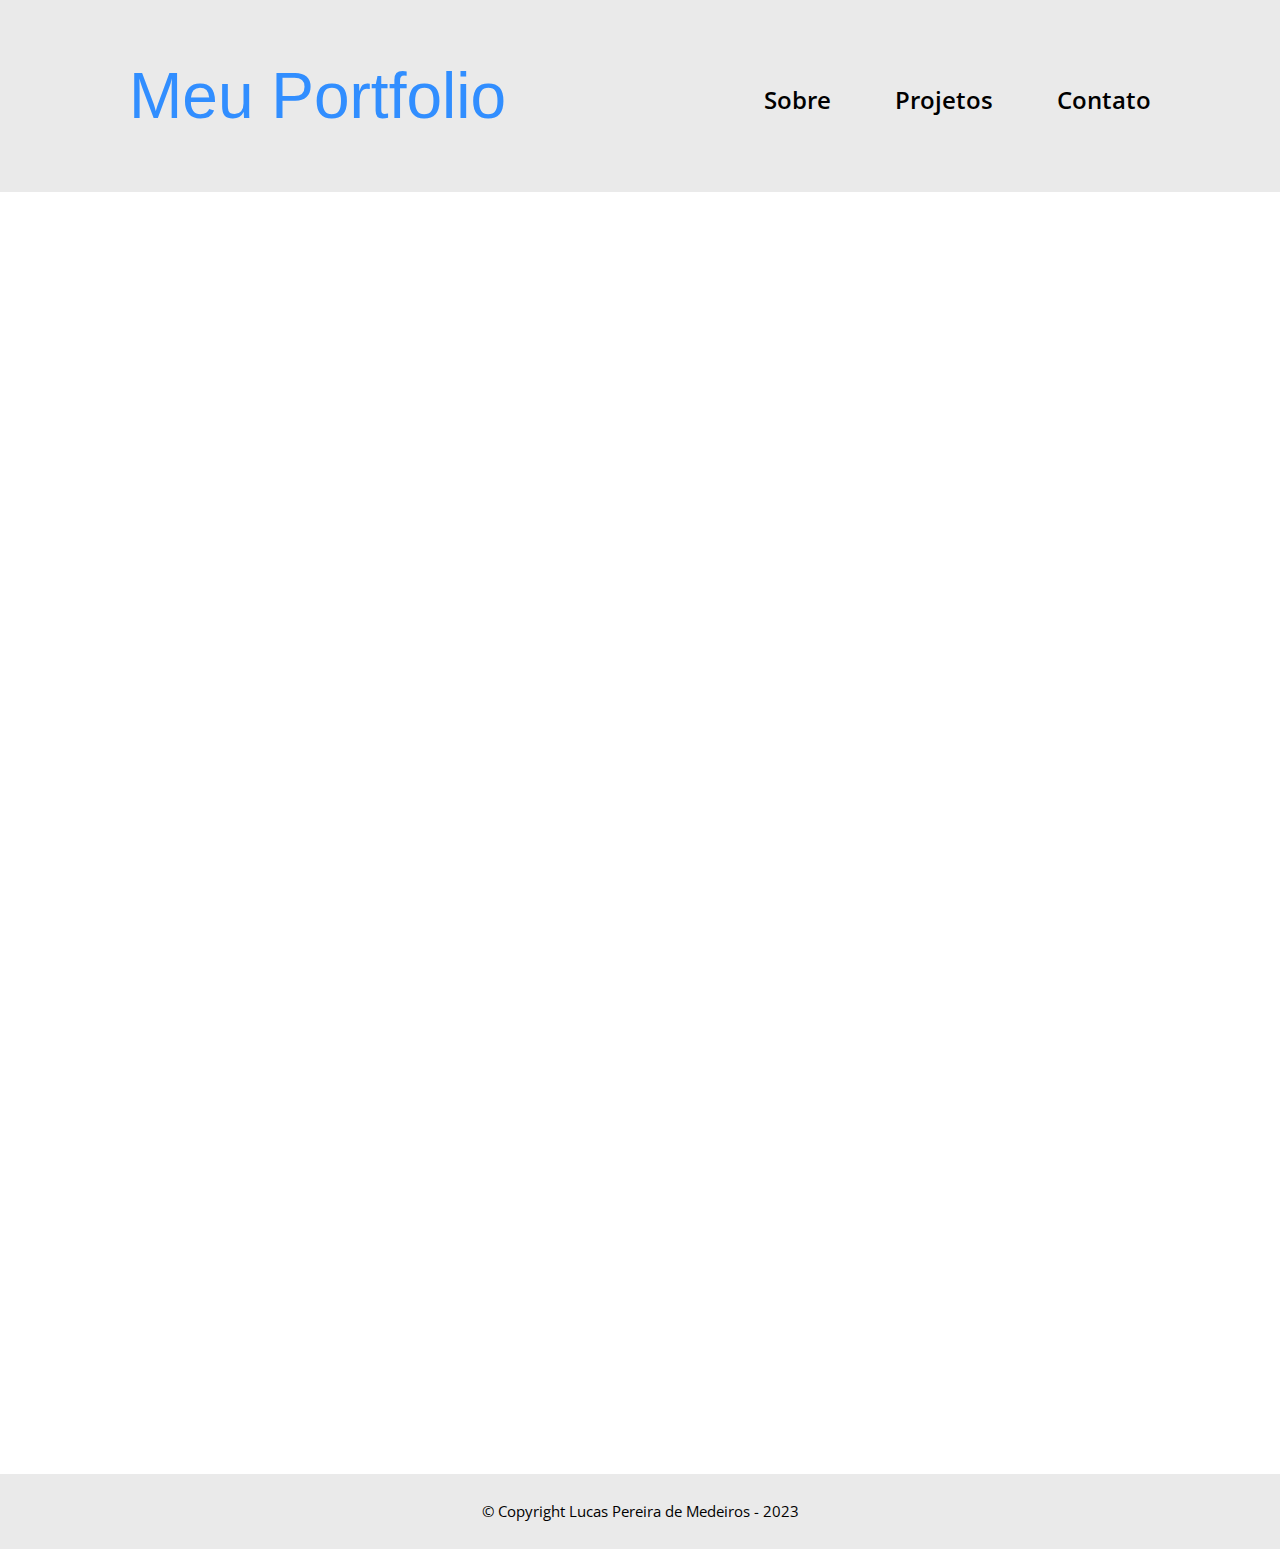
==== projeto1powerbi.html @ 7593a1a8 "Add files via upload" ====
<!DOCTYPE html>
<html lang="pt-br">
    <head>
        <meta charset="UTF-8">
        <meta http-equiv="X-UA-Compatible" content="IE=edge">
        <meta name="viewport" content="width=device-width, initial-scale=1.0">
        <title>Power BI - Projeto 1</title>
        <link rel="stylesheet" href="assets/css/reset.css">
        <link rel="stylesheet" href="assets/css/projeto1powerbi.css">
        <link href="https://fonts.cdnfonts.com/css/minecraft-4" rel="stylesheet">
        <link rel="preconnect" href="https://fonts.googleapis.com">
        <link rel="preconnect" href="https://fonts.gstatic.com" crossorigin>
        <link href="https://fonts.googleapis.com/css2?family=Open+Sans:wght@300&display=swap" rel="stylesheet">
                
    </head>
    <body>
        <header class="header">
            <div>
                <h1 class="titulo-principal"><a href="index.html">Meu Portfolio</a></h1>
            </div>

            <div class="div-cabecalho">
                <nav>
                    <ul class="titulo-cabecalho">
                        <li><a href="sobre.html" class="penes">Sobre</a></li>
                        <li><a href="projetos.html">Projetos</a></li>
                        <li><a href="contato.html">Contato</a></li>
                    </ul>
                </nav>
            </div>
       </header>
       
       <main class="main">
            
        <iframe class="janelinha" title="Report Section" src="https://app.powerbi.com/view?r=eyJrIjoiZTY1YWEyOGYtNDFhZC00MzhkLTlhOGYtNWI1MGQxNDQxM2RhIiwidCI6IjE2OGQ0MTM3LWQ2ZjYtNDVmOC1hYWE3LWQxYTcwMjMzMDk1ZSIsImMiOjR9"
         frameborder="0" allowFullScreen="true"></iframe>  
            
       </main>
       <footer class="footer">
            <div class="rodape">
                <p class="copyright">&#169 Copyright Lucas Pereira de Medeiros - 2023</p>
            </div>
       </footer> 
    </body>
</html>
---- assets/css/projeto1powerbi.css ----
body {
    background-color: rgb(255, 255, 255);
    color: rgb(44, 46, 54);
    font-family: 'Open Sans', sans-serif;
}

header{
    background: rgb(234, 234, 234);
}

.titulo-principal{
    font-family: 'Minecraft', sans-serif;
    text-align: center;
    font-size: 3em;
    padding: 1em 0.5em 1em 0.5em;
    
}

.titulo-principal a{
    text-decoration: none;
    color: rgb(49, 142, 255);
}

.titulo-cabecalho {
    display: flex;
    justify-content: space-around;
    padding-bottom: 1em;
}

.titulo-cabecalho li{
    display: inline-block;
}

.titulo-cabecalho a{
    font-weight: 400;
    font-size: 1.5em;
    text-decoration: none;
    color: black;
}

.janelinha{
    height: 80vw;
    width: 100%;
    margin: 20vw 0 30vw 0;
}


.copyright{ /*pagina de simbolo unicode*/
    color: black;
    font-size: 15px;
    padding: 30px 0;
}

footer{  
    text-align: center;
    background: rgb(234, 234, 234);
}

@media screen and (min-width:1024px) {
    .header{
        display: flex;
        justify-content: space-around;
    }

    .titulo-principal{
        font-family: 'Minecraft', sans-serif;
        text-align: center;
        font-size: 4em;
        padding: 1em 0.5em 1em 0.5em;
        
    }

    .titulo-cabecalho li{
        margin: 0em 2em 0 2em;
    }

    .div-cabecalho {
        display: flex;
        align-items:center;
        justify-content: space-around;
    }

    .titulo-cabecalho {
        margin-top: 1.5em;
    }

    .titulo-cabecalho a{
        font-weight: 600;
    }

    .titulo-cabecalho a:hover{
        color: rgb(10, 228, 10);
    }
    
    main{
        text-align: center;
    }

    .janelinha{
        width: 70%;
        height: 40em;
        margin: 20vw 0 30vw 0;
    }
    
}
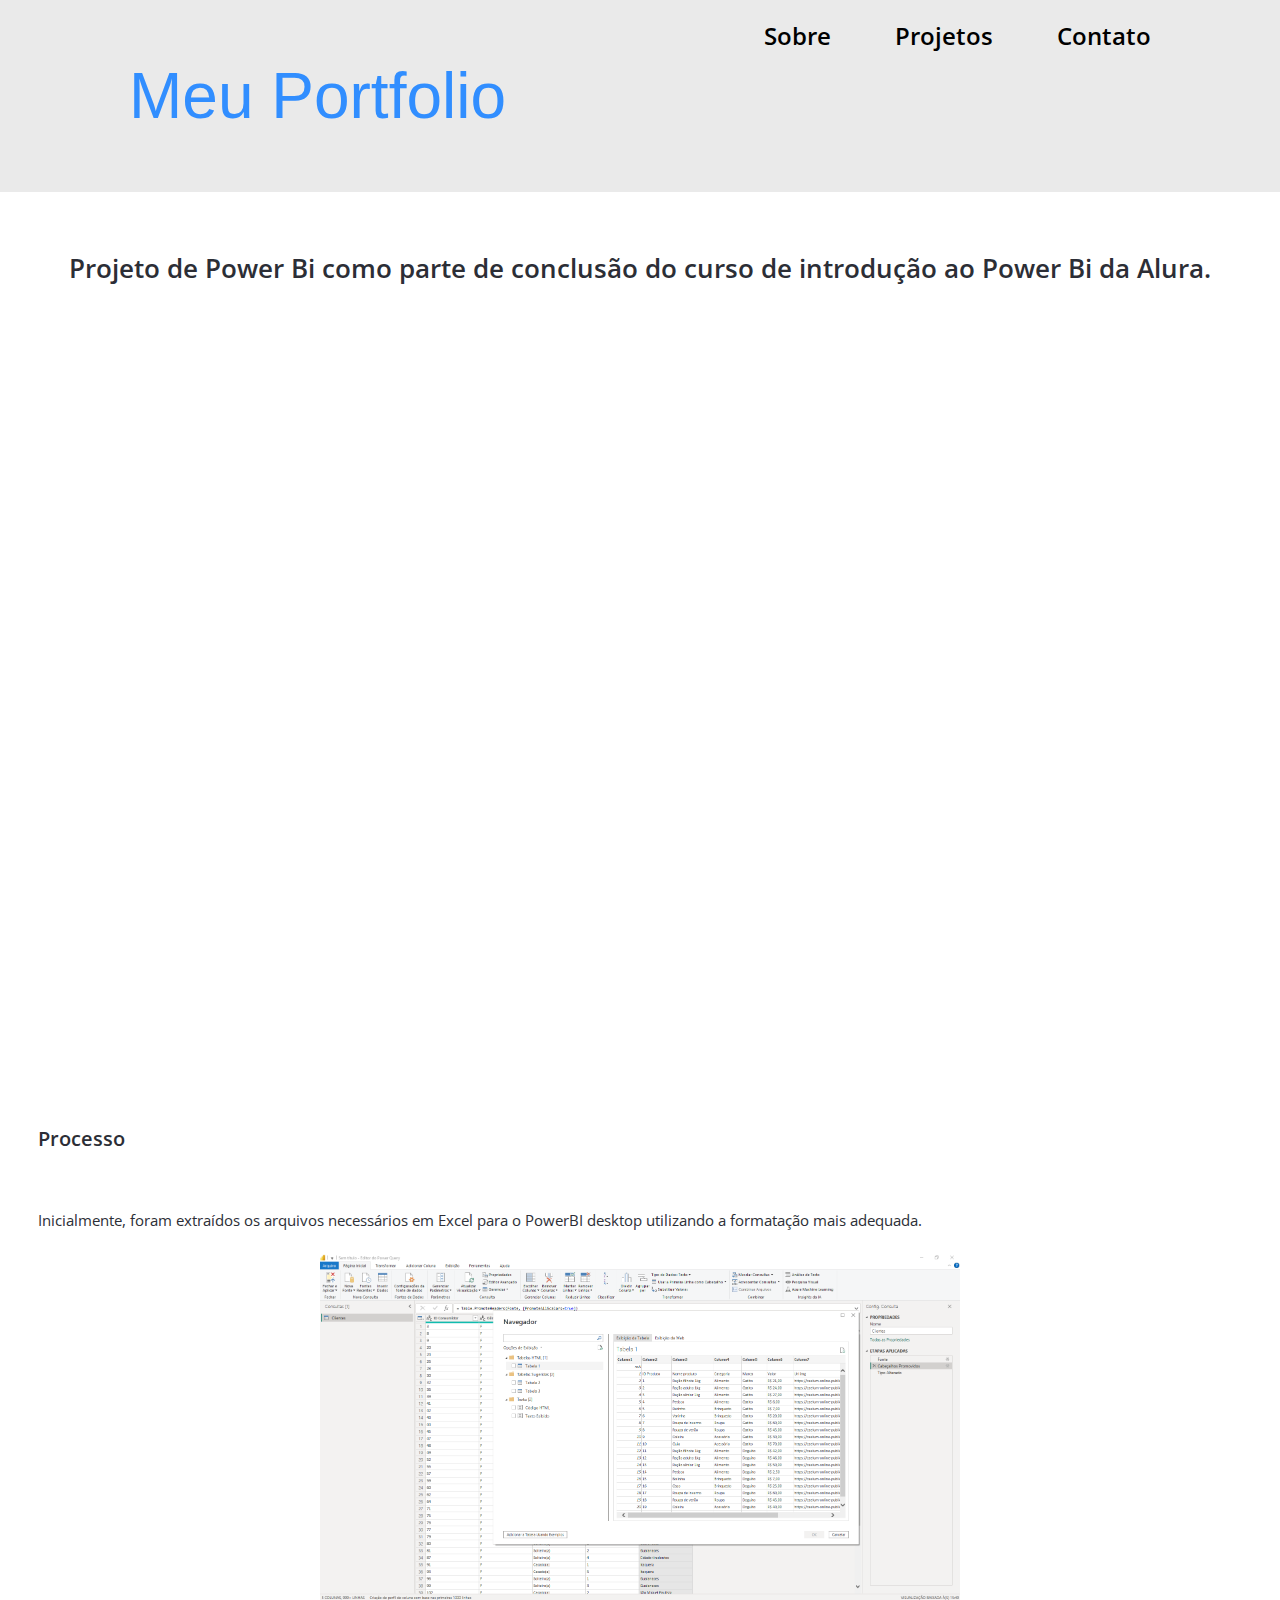
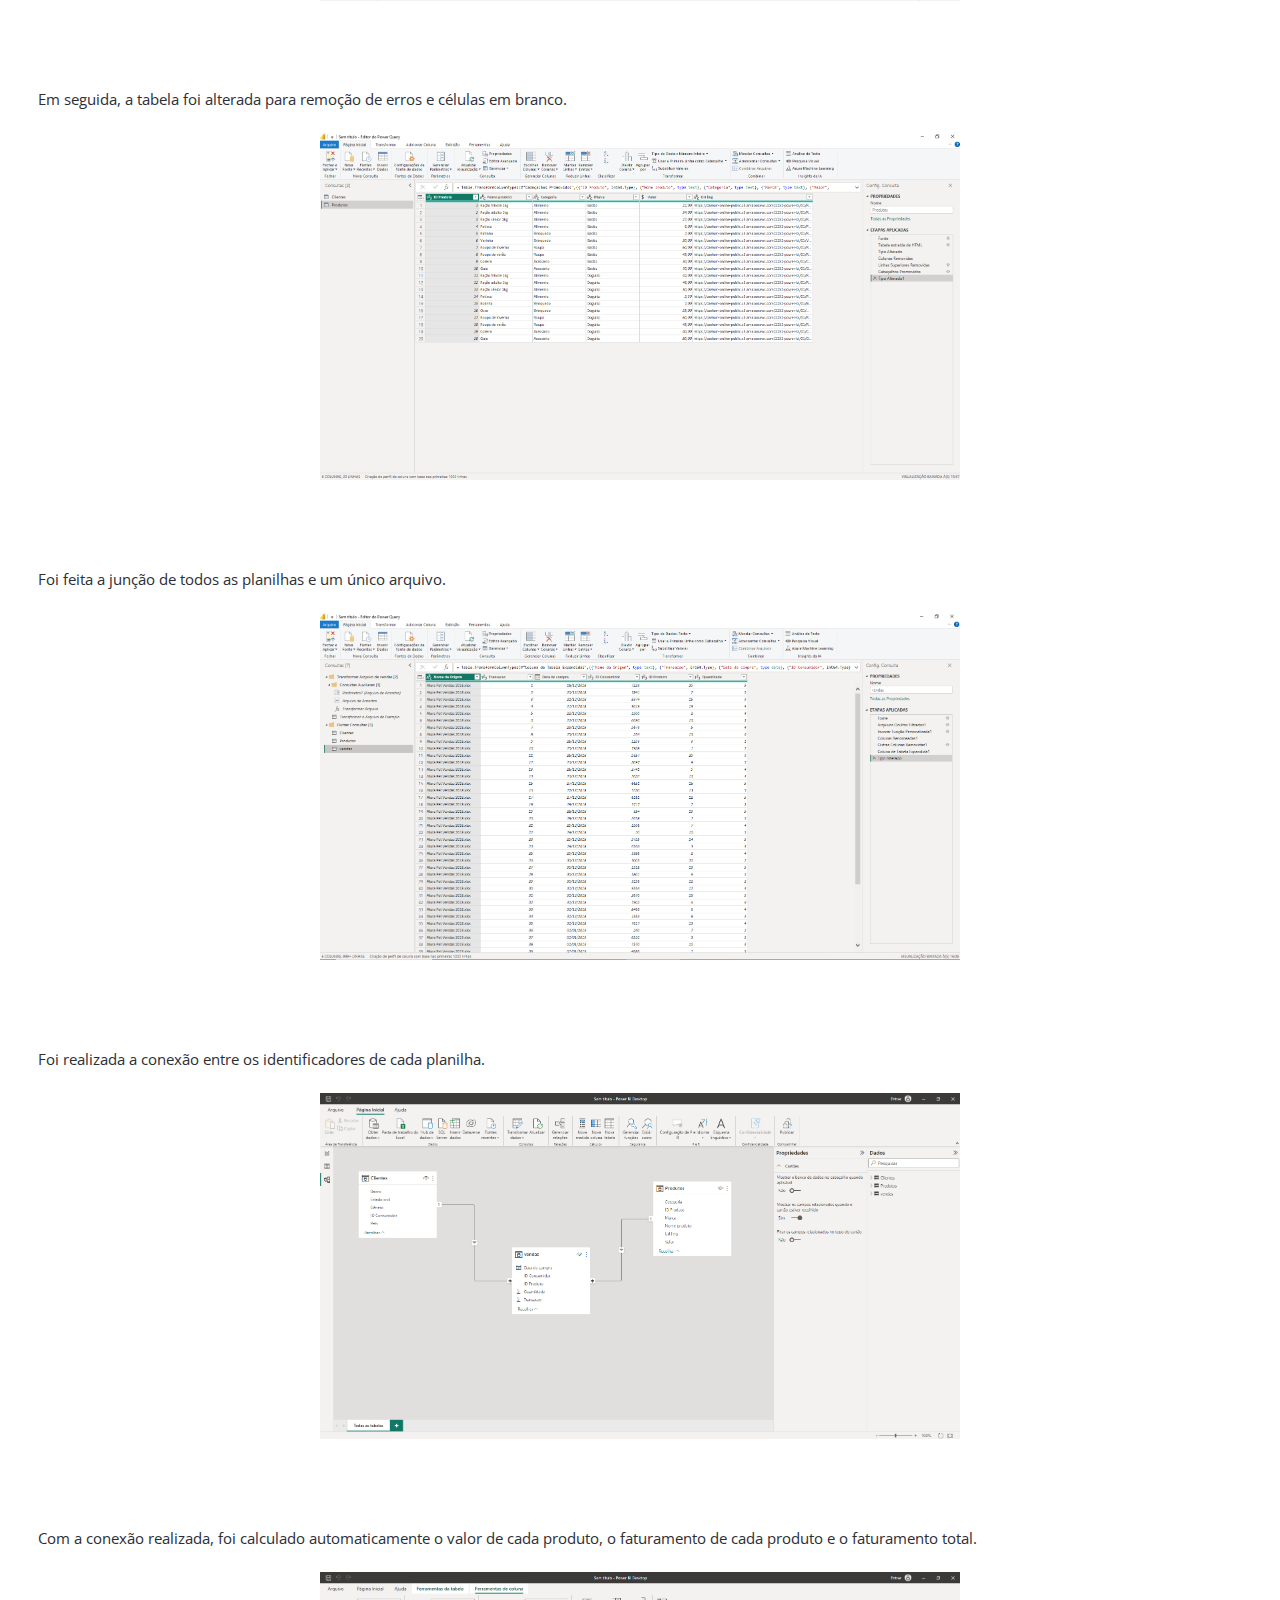
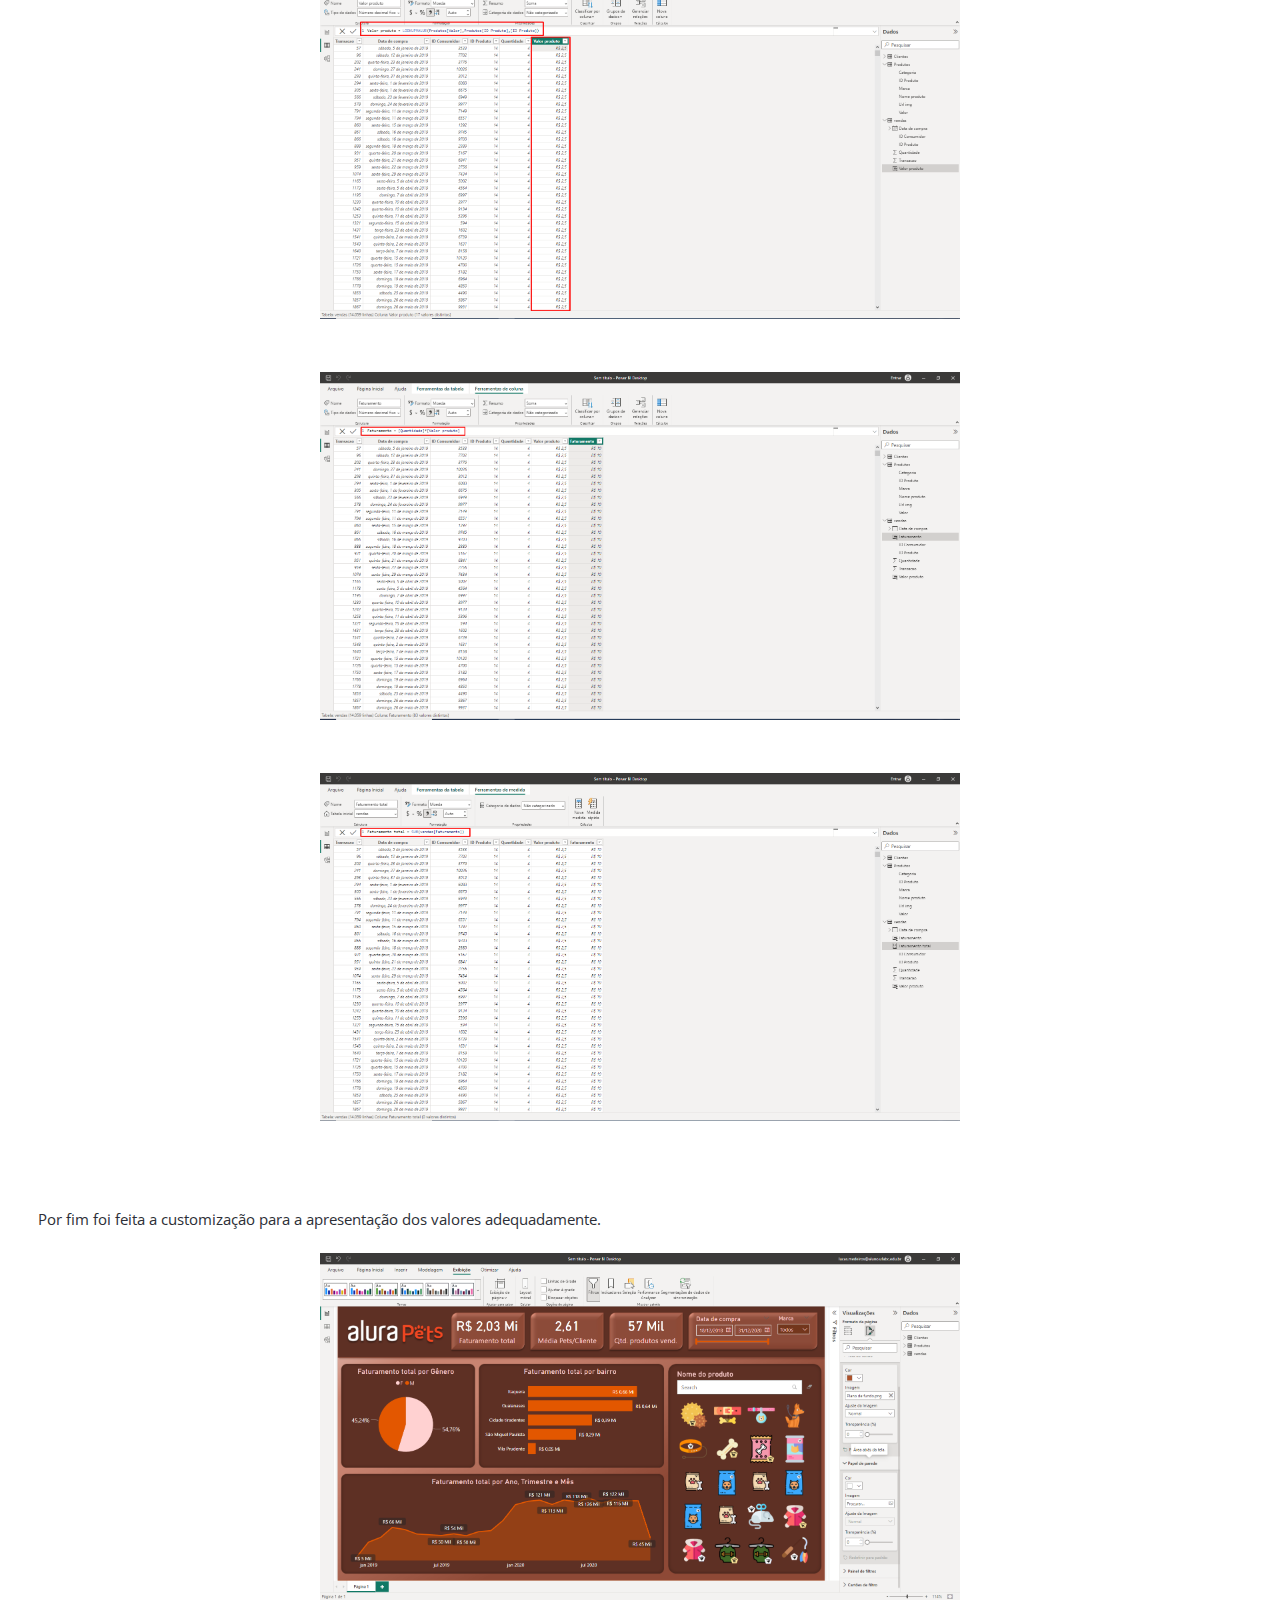
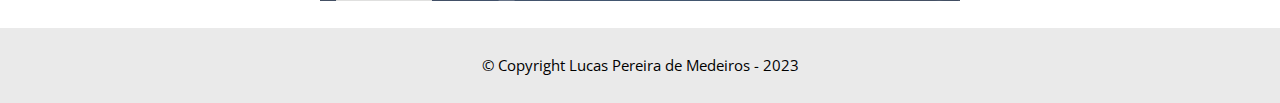
==== commit d028eef4: "Add files via upload" ====
--- a/projeto1powerbi.html
+++ b/projeto1powerbi.html
@@ -31,9 +31,27 @@
        </header>
        
        <main class="main">
-            
+        
+        <h2>Projeto de Power Bi como parte de conclusão do curso de introdução ao Power Bi da Alura.</h2>
+
         <iframe class="janelinha" title="Report Section" src="https://app.powerbi.com/view?r=eyJrIjoiZTY1YWEyOGYtNDFhZC00MzhkLTlhOGYtNWI1MGQxNDQxM2RhIiwidCI6IjE2OGQ0MTM3LWQ2ZjYtNDVmOC1hYWE3LWQxYTcwMjMzMDk1ZSIsImMiOjR9"
-         frameborder="0" allowFullScreen="true"></iframe>  
+         frameborder="0" allowFullScreen="true"></iframe>
+
+        <h3>Processo</h3>
+        <p>Inicialmente, foram extraídos os arquivos necessários em Excel para o PowerBI desktop utilizando a formatação mais adequada.</p>
+        <img src="assets/img/powerbi1.png" alt="">
+        <p>Em seguida, a tabela foi alterada para remoção de erros e células em branco.</p>
+        <img src="assets/img/powerbi2.png" alt="">
+        <p>Foi feita a junção de todos as planilhas e um único arquivo.</p>
+        <img src="assets/img/powerbi3.png" alt="">
+        <p>Foi realizada a conexão entre os identificadores de cada planilha.</p>
+        <img src="assets/img/powerbi4.png" alt="">
+        <p>Com a conexão realizada, foi calculado automaticamente o valor de cada produto, o faturamento de cada produto e o faturamento total.</p>
+        <img src="assets/img/powerbi5.png" alt="">
+        <img src="assets/img/powerbi6.png" alt="">
+        <img src="assets/img/powerbi7.png" alt="">
+        <p>Por fim foi feita a customização para a apresentação dos valores adequadamente.</p>
+        <img src="assets/img/powerbi8.png" alt="">
             
        </main>
        <footer class="footer">
--- a/assets/css/projeto1powerbi.css
+++ b/assets/css/projeto1powerbi.css
@@ -44,6 +44,33 @@
     margin: 20vw 0 30vw 0;
 }
 
+h2{
+    text-align: center;
+    font-size: 5vw;
+    font-weight: 600;
+    margin: 5vw 1vw 0 1vw;
+}
+
+img{
+    max-width: 100%;
+    margin-top: 2vw;
+    margin-bottom: 2vw;
+}
+
+h3{
+    font-size: 4.6vw;
+    margin-bottom: 2vw;
+    font-weight: 600;
+    text-align: center;
+
+}
+
+main p{
+    font-size: 4vw;
+    text-align: center;
+    margin: 5vw 1vw 0 1vw;
+}
+
 
 .copyright{ /*pagina de simbolo unicode*/
     color: black;
@@ -76,7 +103,7 @@
 
     .div-cabecalho {
         display: flex;
-        align-items:center;
+        align-items: top;
         justify-content: space-around;
     }
 
@@ -99,7 +126,33 @@
     .janelinha{
         width: 70%;
         height: 40em;
-        margin: 20vw 0 30vw 0;
+        margin: 6vw 0 10vw 0;
+    }
+
+    h2{
+        text-align: center;
+        font-size: 2vw;
+        margin: 5vw 0 0 0;
+    }
+
+    img{
+        max-width: 50%;
+        margin-top: 2vw;
+        margin-bottom: 2vw;
+    }
+
+    h3{
+        font-size: 1.6vw;
+        margin-bottom: 1vw;
+        font-weight: 600;
+        text-align: justify;
+        margin-left: 3vw;
+    }
+
+    main p{
+        font-size: 1.2vw;
+        text-align: justify;
+        margin-left: 3vw;
     }
     
 }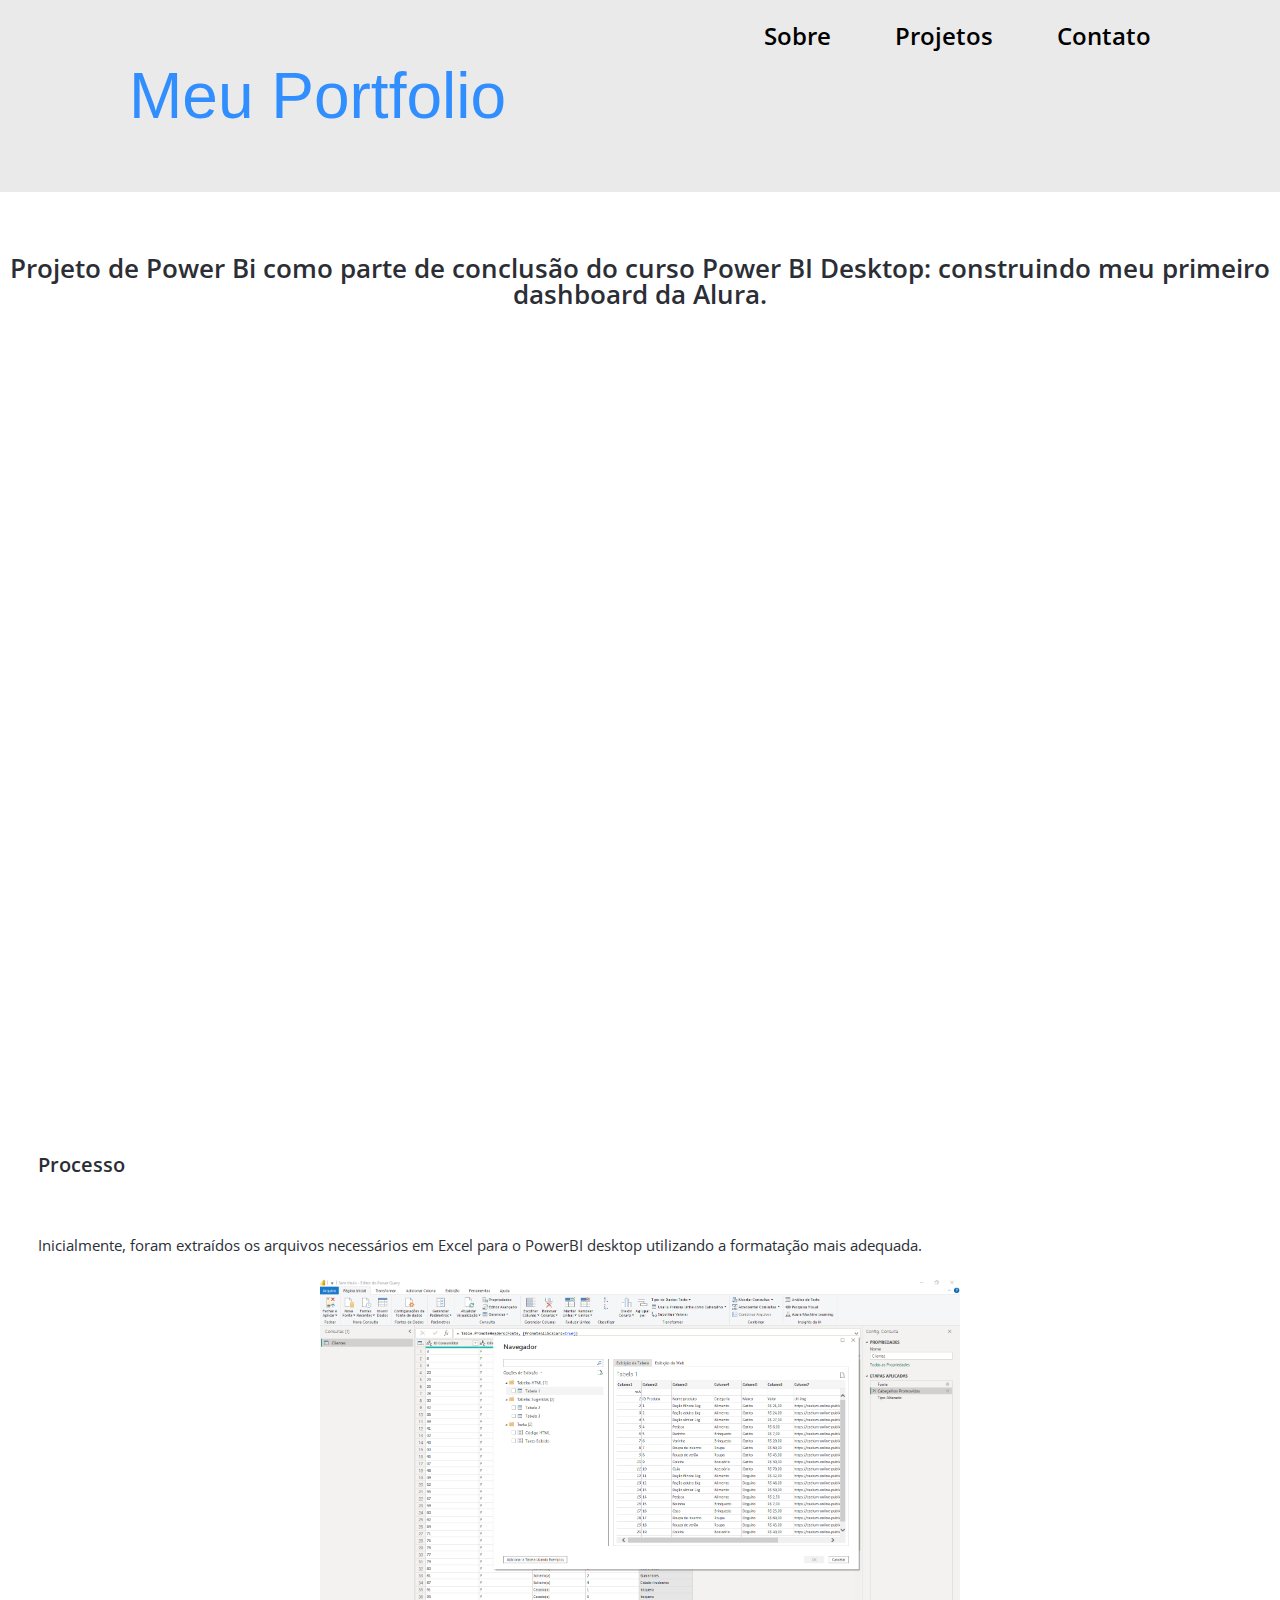
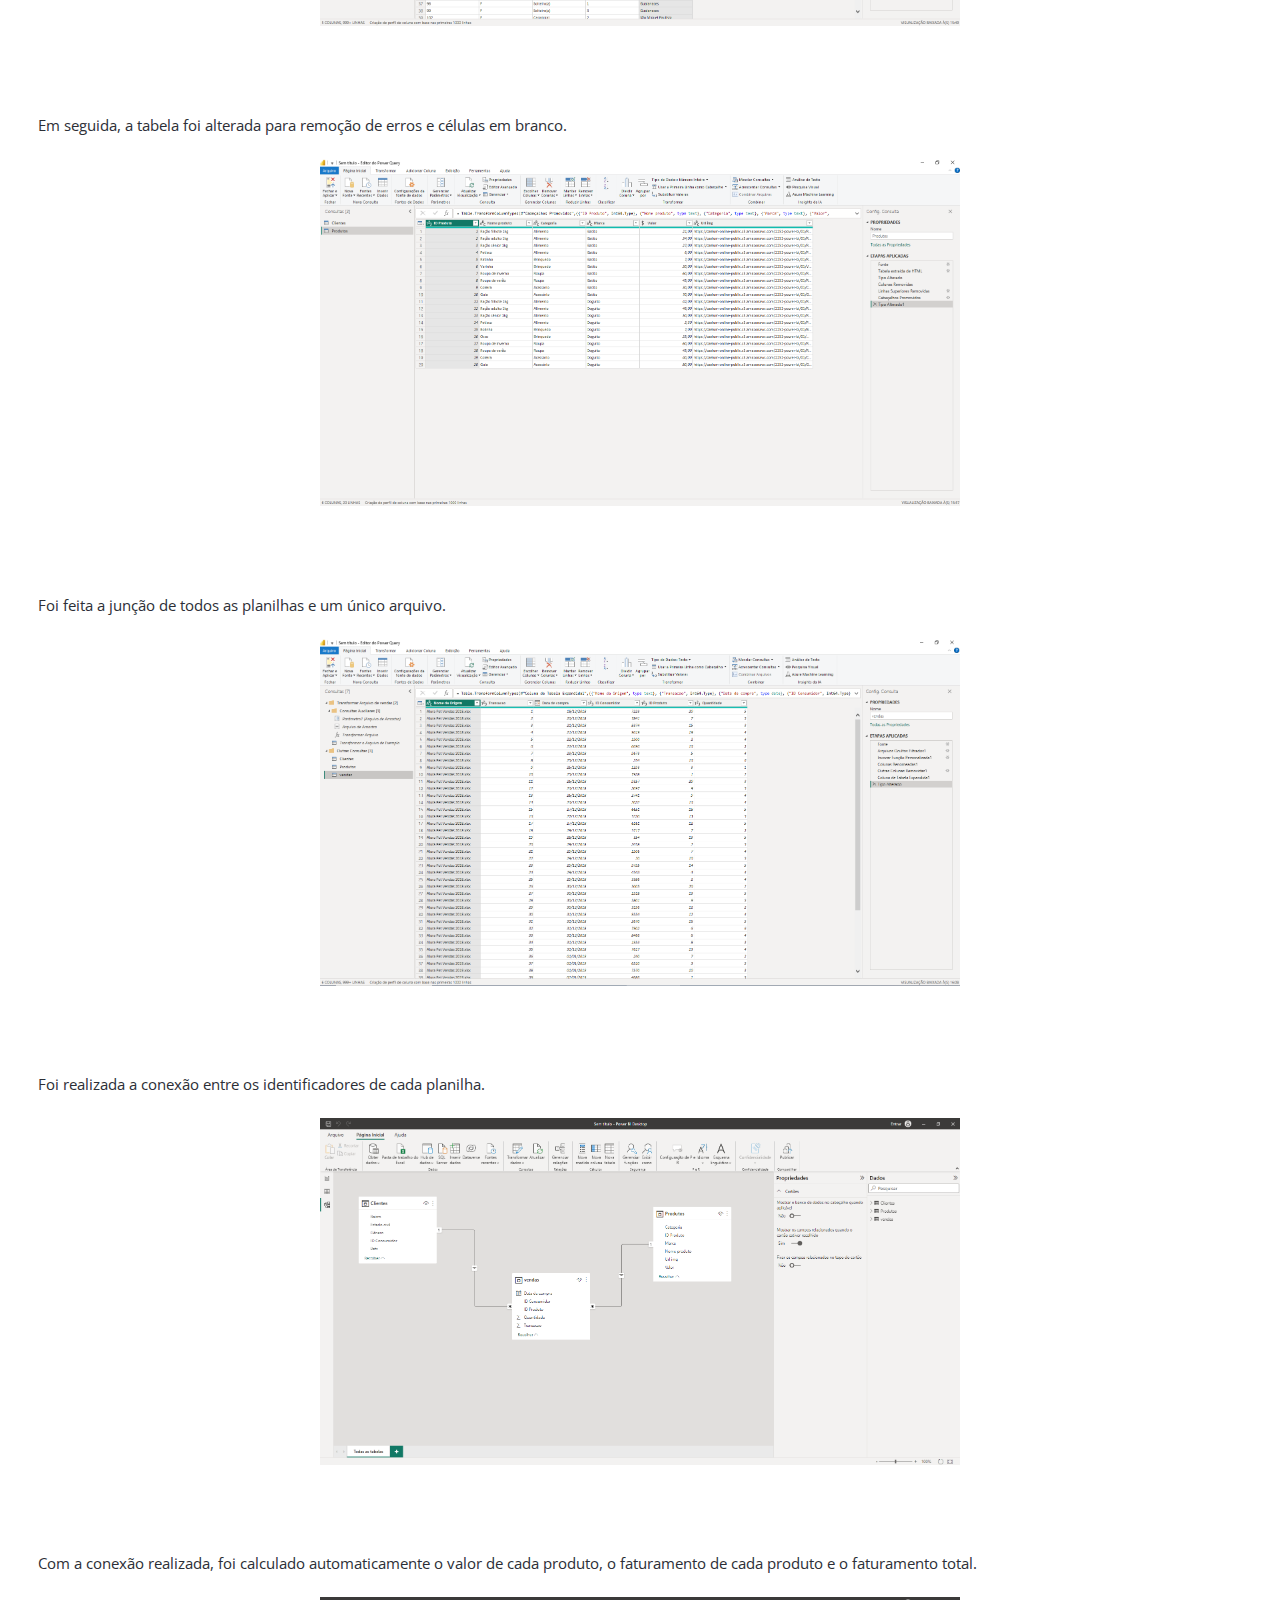
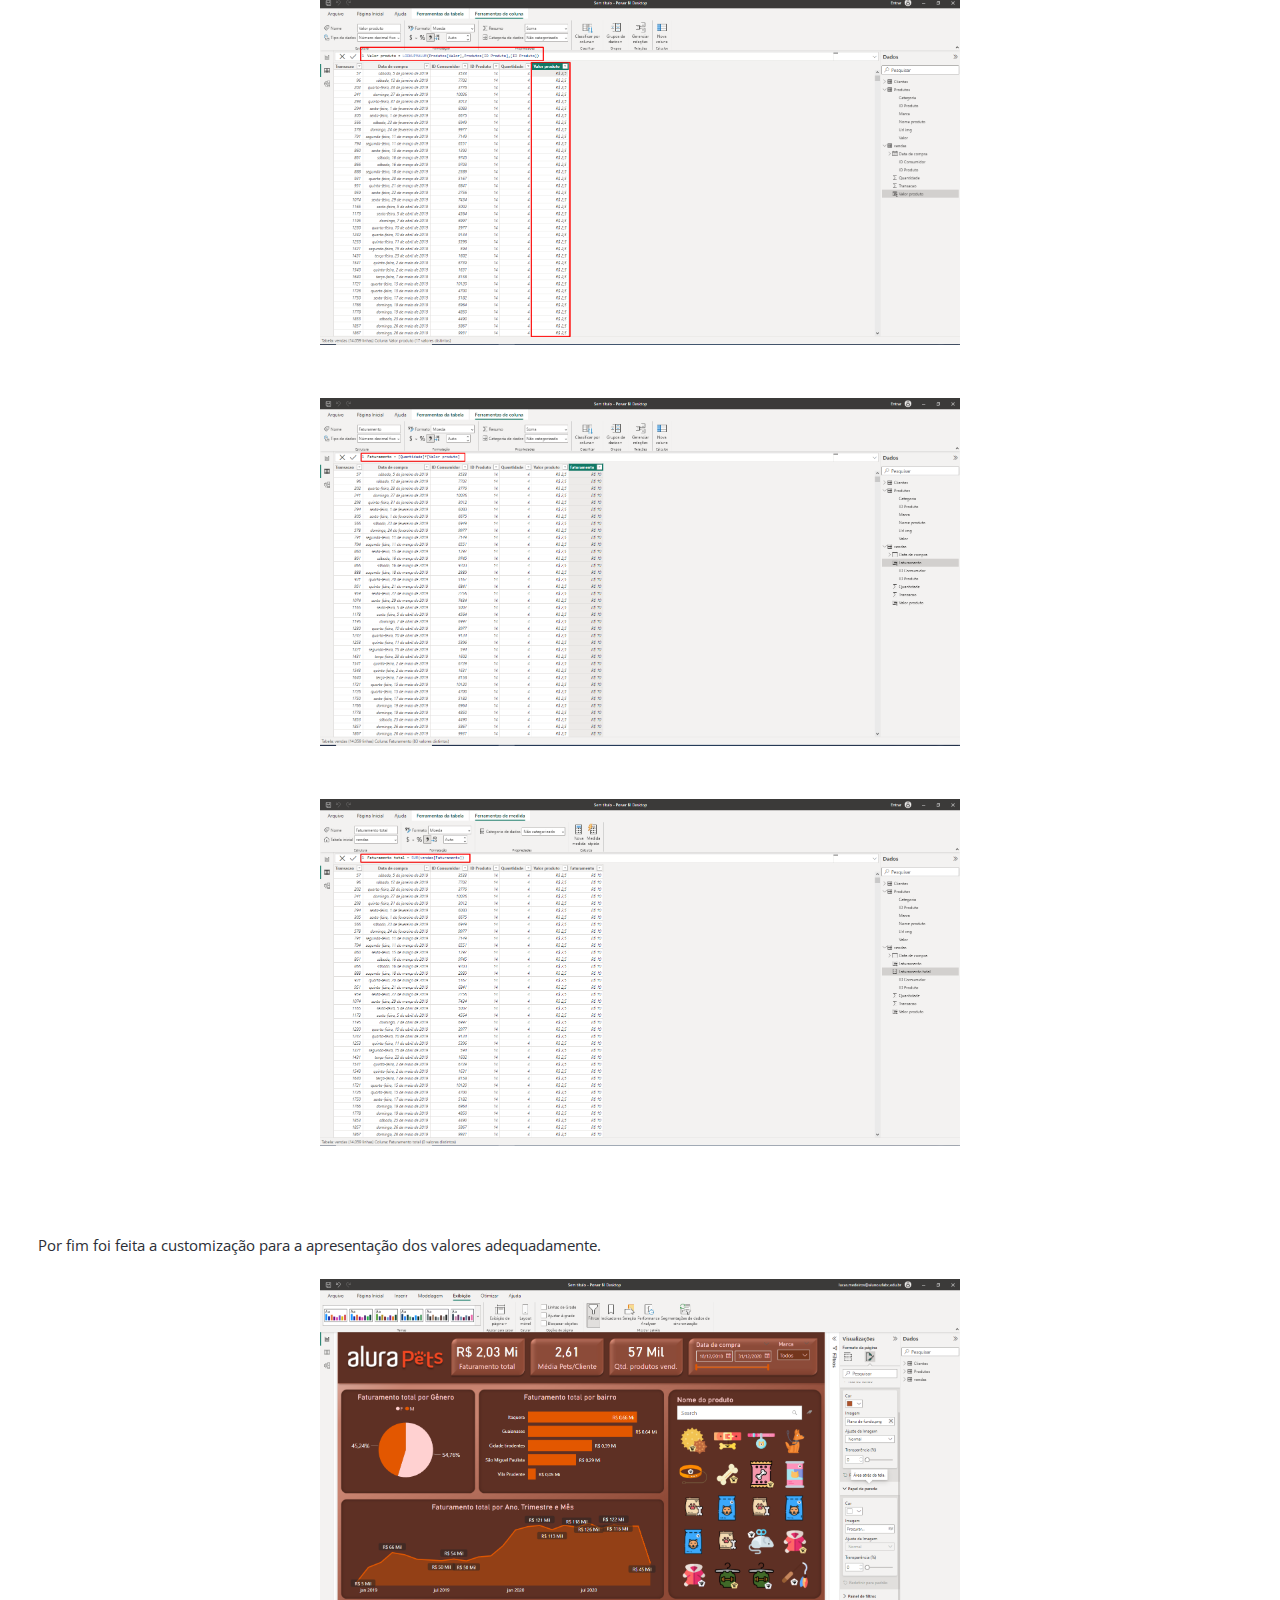
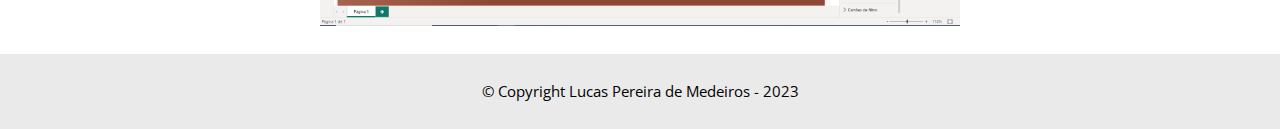
==== commit 20ecef50: "Add files via upload" ====
--- a/projeto1powerbi.html
+++ b/projeto1powerbi.html
@@ -32,7 +32,7 @@
        
        <main class="main">
         
-        <h2>Projeto de Power Bi como parte de conclusão do curso de introdução ao Power Bi da Alura.</h2>
+        <h2>Projeto de Power Bi como parte de conclusão do curso Power BI Desktop: construindo meu primeiro dashboard da Alura.</h2>
 
         <iframe class="janelinha" title="Report Section" src="https://app.powerbi.com/view?r=eyJrIjoiZTY1YWEyOGYtNDFhZC00MzhkLTlhOGYtNWI1MGQxNDQxM2RhIiwidCI6IjE2OGQ0MTM3LWQ2ZjYtNDVmOC1hYWE3LWQxYTcwMjMzMDk1ZSIsImMiOjR9"
          frameborder="0" allowFullScreen="true"></iframe>
